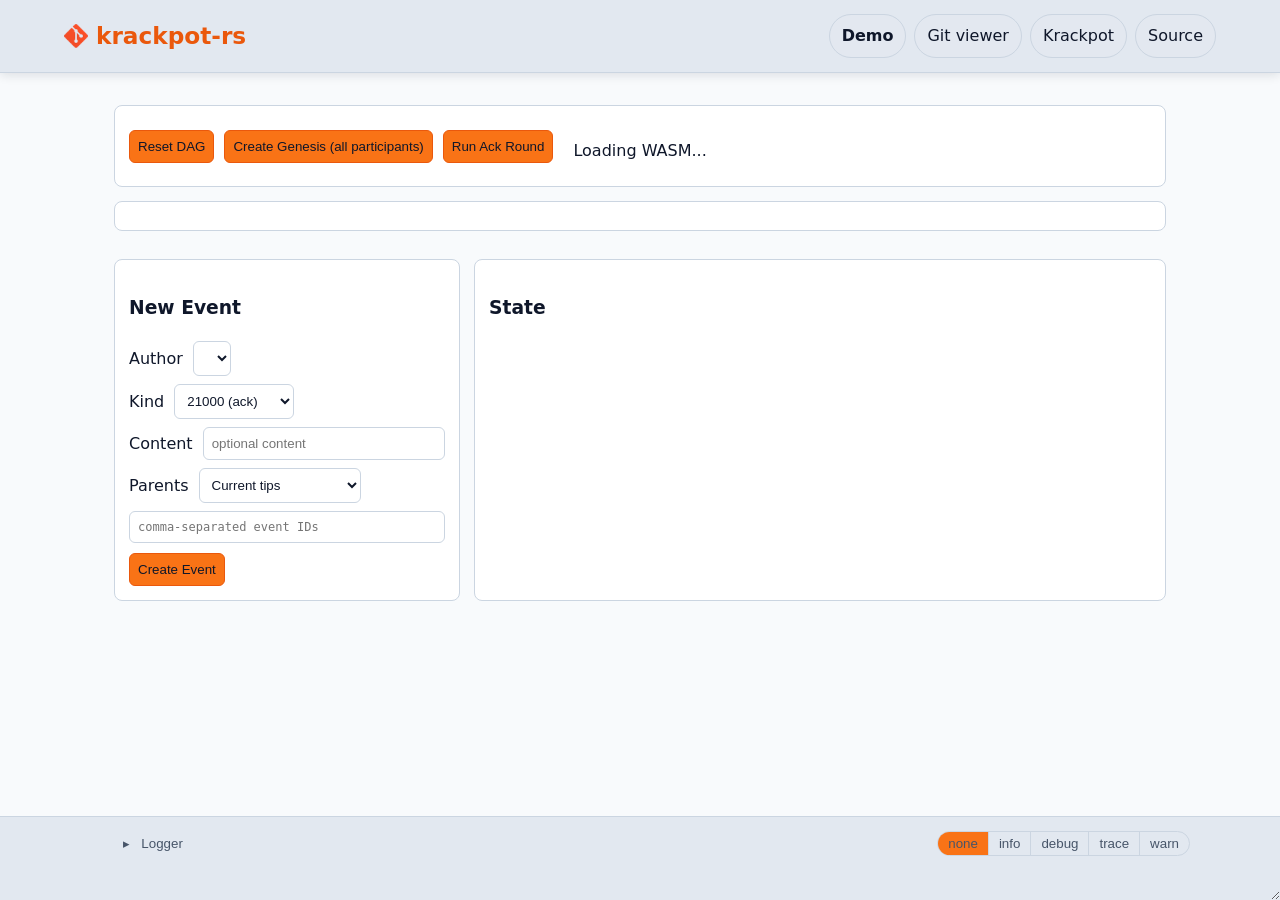
==== demo/index.html @ 695b737f "demo/index.html:add DEFAULT_BOOTSTRAP_PEERS" ====
<!DOCTYPE html>
<html lang="en">
<head>
  <meta charset="UTF-8" />
  <meta name="viewport" content="width=device-width, initial-scale=1.0" />
<meta name="color-scheme" content="light dark" />
<link rel="icon" href="./shared/favicon.ico" />
<link rel="stylesheet" href="../shared/page.css" />
<title>krackpot-rs Demo</title>
<style>
  /* Step 0: map the UI to system light/dark tokens. */
  :root {
    color-scheme: light dark;
    --bg: #0f172a;
    --fg: #e2e8f0;
    --muted: #94a3b8;
    --panel: #111827;
    --surface: #0b1220;
    --surface-strong: #020617;
    --border: #334155;
    --border-strong: #fb923c;
    --input-bg: #020617;
    --input-fg: #e2e8f0;
    --accent: #fb923c;
    --button-bg: #c2410c;
    --button-hover: #ea580c;
    --status-ok: #065f46;
    --status-err: #7f1d1d;
    --shadow: rgba(0,0,0,.45);
  }
  @media (prefers-color-scheme: light) {
    :root {
      --bg: #f8fafc;
      --fg: #0f172a;
      --muted: #475569;
      --panel: #ffffff;
      --surface: #f1f5f9;
      --surface-strong: #e2e8f0;
      --border: #cbd5e1;
      --border-strong: #ea580c;
      --input-bg: #ffffff;
      --input-fg: #0f172a;
      --accent: #ea580c;
      --button-bg: #f97316;
      --button-hover: #ea580c;
      --status-ok: #d1fae5;
      --status-err: #fee2e2;
      --shadow: rgba(15,23,42,.12);
    }
  }
  * { box-sizing:border-box; }
  body { font-family: system-ui, -apple-system, sans-serif; line-height:1.6; margin: 0; padding: 0 0 calc(var(--sticky-footer-space, 88px) + 24px); background:var(--bg); color:var(--fg); }
  .page-content { max-width: 1100px; margin: 2rem auto; padding: 0 1.5rem; }
  h1 { margin: 0 0 6px; color: var(--accent); }
  .muted { color:var(--muted); }
  .panel { background:var(--panel); border:1px solid var(--border); border-radius:8px; padding:14px; margin:14px 0; }
  .row { display:flex; gap:10px; flex-wrap:wrap; align-items:center; }
  input, select, button { background:var(--input-bg); color:var(--input-fg); border:1px solid var(--border); border-radius:6px; padding:8px; }
  button { cursor:pointer; background:var(--button-bg); border-color:var(--border-strong); }
  button { color:var(--button-fg); }
  button:hover { background:var(--button-hover); }
  .status { display:inline-flex; align-items:center; gap:6px; padding:8px 10px; border-radius:6px; margin-top:10px; background:var(--status-bg); }
  .status-dot { width:8px; height:8px; border-radius:999px; background:currentColor; box-shadow:0 0 0 2px var(--surface); }
  .status-idle { color: var(--muted); }
  .status-checking { color: var(--status-checking); }
  .status-available { color: var(--status-available); }
  .status-unavailable { color: var(--status-unavailable); }
  .ok { background:var(--status-ok); }
  .err { background:var(--status-err); }
  .grid { display:grid; grid-template-columns: 1fr 2fr; gap:14px; }
    .chip { display:inline-block; padding:2px 8px; border-radius:999px; font-size:12px; }
    .canonical { background:var(--chip-canonical-bg); color:var(--fg); }
    .pending { background:var(--chip-pending-bg); color:var(--fg); }
    .njump-link { background:transparent; padding:0; color:var(--success-link); text-decoration:none; }
    .njump-link:hover { text-decoration:underline; }
    .event { border:1px solid var(--border); border-radius:8px; padding:10px; margin-bottom:8px; background:var(--surface); }
    .avatar { width: 24px; height: 24px; border-radius: 999px; object-fit: cover; vertical-align: middle; margin-right: 6px; border: 1px solid var(--border); background: var(--surface-strong); }
    .profile-card { border:1px solid var(--border); border-radius:10px; padding:10px; background:var(--surface); cursor:pointer; min-width:180px; }
    .profile-card:hover { border-color:var(--accent); }
    .profile-card .avatar { width: 36px; height: 36px; margin-right: 0; }
    .profile-strip { display:flex; gap:10px; flex-wrap:wrap; }
    .modal-backdrop { position:fixed; inset:0; background:rgba(2,6,23,.72); display:none; align-items:center; justify-content:center; padding:20px; z-index:50; }
    .modal-backdrop.open { display:flex; }
    .modal { max-width:680px; width:100%; background:var(--panel); border:1px solid var(--border); border-radius:12px; padding:16px; box-shadow:0 10px 40px var(--shadow); }
    .modal h3 { margin-top:0; }
    .modal .avatar { width: 56px; height: 56px; margin-right: 12px; }
    .close-btn { margin-left:auto; }
    .sticky-footer { position:fixed; left:0; right:0; bottom:0; background:var(--surface-strong); border-top:1px solid var(--border); padding:10px 20px; z-index:40; resize:vertical; overflow:hidden; min-height:84px; max-height:70vh; }
    .sticky-footer-inner { max-width:1100px; margin:0 auto; }
    .sticky-header { position:sticky; top:0; width:100%; z-index:1000; background:var(--surface-strong); color:var(--fg); border-bottom:1px solid var(--border); box-shadow:0 2px 10px var(--shadow); }
    .header-container { display:flex; justify-content:space-between; align-items:center; max-width:1200px; margin:0 auto; padding:0.9rem 1.5rem; gap:1rem; }
    .header-brand { display:flex; align-items:center; gap:10px; min-width:0; flex:0 1 auto; }
    .header-brand > a { font-size:1.45rem; font-weight:800; color:var(--accent); text-decoration:none; display:inline-flex; align-items:center; gap:8px; line-height:1.1; white-space:nowrap; min-width:0; }
    .brand-icon { width:24px; height:24px; display:block; flex:0 0 auto; }
    .logo-text { display:inline-block; min-width:0; }
    .header-subtitle { margin:0; font-size:12px; line-height:1.3; max-width:56ch; color:var(--muted); }
    .header-nav { display:flex; align-items:center; justify-content:space-between; gap:1rem; min-width:0; width:100%; }
    .nav-links { display:flex; gap:.5rem; list-style:none; margin:0; padding:0; flex-wrap:nowrap; justify-content:flex-end; width:max-content; white-space:nowrap; }
    .nav-links li { flex:0 0 auto; }
    .nav-links a { display:inline-flex; align-items:center; justify-content:center; padding:8px 12px; border:1px solid var(--border); border-radius:999px; background:rgba(255,255,255,.02); color:var(--fg); text-decoration:none; transition:background-color .2s ease, border-color .2s ease, color .2s ease, transform .2s ease; white-space:nowrap; }
    .nav-links a:hover { color:var(--fg); border-color:var(--accent); background:rgba(251,146,60,.12); }
    .nav-link.current { color:var(--button-fg); font-weight:600; }
    .footer-header { display:flex; align-items:center; gap:10px; }
    .footer-toggle { display:inline-flex; align-items:center; gap:8px; background:transparent; border:0; color:inherit; padding:0; }
    .footer-toggle:hover { background:transparent; }
    .footer-status-wrap { flex:0 0 auto; }
    .footer-log-wrap { flex:1 1 auto; min-width:0; }
    .footer-controls { display:flex; align-items:center; justify-content:space-between; gap:12px; width:100%; }
    .footer-level-pills { display:inline-flex; align-items:center; margin-left:auto; flex-wrap:wrap; overflow:hidden; border:1px solid var(--border); border-radius:999px; }
    .footer-pill { border:0; border-right:1px solid var(--border); padding:4px 10px; background:transparent; color:var(--muted); cursor:pointer; border-radius:0; }
    .footer-pill:last-child { border-right:0; }
    .footer-pill.active { background:var(--button-bg); color:var(--button-fg); }
    .footer-chevron { display:inline-block; width:1em; transition:transform .15s ease; }
    .footer-chevron.open { transform:rotate(90deg); }
    .footer-log { margin-top:10px; padding-top:10px; border-top:1px solid var(--border); max-height:180px; overflow:auto; }
    .footer-log-item { display:flex; gap:8px; margin:0 0 6px; }
    .footer-log-time { flex:0 0 auto; color:var(--muted); }
    .mono { font-family: ui-monospace, SFMono-Regular, Menlo, Monaco, Consolas, monospace; font-size:12px; }
    .small { font-size:12px; }
    @media (max-width: 1100px) {
      .page-content { max-width: 100%; }
      .header-container { padding:0.9rem 1.25rem; }
      .nav-links { gap:1rem; }
      .grid { grid-template-columns:1fr 1fr; }
    }
    @media (max-width: 900px) {
      .page-content { margin: 1.25rem auto; padding: 0 1rem; }
      .grid { grid-template-columns:1fr; }
      .header-container { padding:0.9rem 1rem; }
    }
    @media (max-width: 640px) {
      .header-container { gap:.75rem; padding:.85rem 1rem; }
      .nav-links { gap:.4rem; width:max-content; flex-wrap:nowrap; flex-shrink:0; white-space:nowrap; }
      .panel { padding:12px; }
      .row { gap:8px; }
      button, input, select { width:100%; }
    }
    </style>
  </head>
  <body>
    <header id="sharedHeader"></header>
    <main class="page-content">

    <div class="panel">
    <!-- Step 1: load the app and keep the DAG controls visible up front. -->
    <div class="row">
      <button id="resetBtn">Reset DAG</button>
      <button id="seedBtn">Create Genesis (all participants)</button>
      <button id="ackRoundBtn">Run Ack Round</button>
      <span id="status" class="status">Loading WASM...</span>
    </div>
  </div>

  <div class="panel">
    <!-- Step 2: surface the quorum roster so profile state is always visible. -->
    <div id="profileStrip" class="profile-strip"></div>
  </div>

  <div class="grid">
    <!-- Step 3: create new events and inspect the current DAG state. -->
    <form class="panel" id="createForm">
      <h3>New Event</h3>
      <div class="row" style="margin-bottom:8px;">
        <label>Author</label>
        <select id="author"></select>
      </div>

      <div id="profileModalBackdrop" class="modal-backdrop" aria-hidden="true">
        <div class="modal" role="dialog" aria-modal="true" aria-labelledby="profileModalTitle">
          <div class="row" style="align-items:flex-start;">
            <img id="profileModalAvatar" class="avatar" src="" alt="" />
            <div style="flex:1;">
              <h3 id="profileModalTitle"></h3>
              <div id="profileModalMeta" class="small muted"></div>
            </div>
            <button id="profileModalClose" class="close-btn" type="button">Close</button>
          </div>
          <div id="profileModalBody" style="margin-top:12px;"></div>
        </div>
      </div>
      <div class="row" style="margin-bottom:8px;">
        <label>Kind</label>
        <select id="kind">
          <option value="21000" selected>21000 (ack)</option>
          <option value="0">0 (metadata)</option>
          <option value="1">1 (text note)</option>
          <option value="42">42 (message)</option>
        </select>
      </div>
      <div class="row" style="margin-bottom:8px;">
        <label>Content</label>
        <input id="content" placeholder="optional content" style="flex:1;" />
      </div>
      <div class="row" style="margin-bottom:8px;">
        <label>Parents</label>
        <select id="parentsMode">
          <option value="tips">Current tips</option>
          <option value="none">No parents (genesis)</option>
          <option value="custom">Custom IDs</option>
        </select>
      </div>
      <div class="row">
        <input id="customParents" class="mono" style="flex:1;" placeholder="comma-separated event IDs" />
      </div>
      <div class="row" style="margin-top:10px;">
        <button id="createBtn" type="submit">Create Event</button>
      </div>
    </form>

    <div class="panel">
      <h3>State</h3>
      <ul id="stateList" class="small muted" style="margin:8px 0; padding-left:18px;"></ul>
      <div id="events"></div>
    </div>
  </div>

  </main>

  <script type="module">
    import { createSharedHeader } from './shared/page-header.mjs';
    import { resolveHref } from './shared/page-path.js';

    createSharedHeader(document.getElementById('sharedHeader'), {
      title: 'krackpot-rs',
      logoHref: resolveHref('./', window.location.href),
      iconHref: resolveHref('./shared/favicon.ico', window.location.href),
      subtitleHtml: '',
      navItems: [
        { label: 'Demo', current: true },
        { label: 'Git viewer', href: resolveHref('./git/', window.location.href) },
        { label: 'Krackpot', href: resolveHref('./krackpot/', window.location.href) },
        { label: 'Source', href: resolveHref('./krackpot/source/', window.location.href), target: '_blank' },
      ],
    });
  </script>

  <script type="module">
    // Step 4: import the WASM DAG and browser-only Nostr/libp2p helpers.
    import init, { WasmDag } from './pkg/nostr_dag.js';
    import { createReplicatedArchive } from './shared/p2p-archive.mjs';
    import { finalizeEvent, getPublicKey } from 'https://esm.sh/nostr-tools@2.10.4/pure';
    import { neventEncode, npubEncode } from 'https://esm.sh/nostr-tools@2.10.4/nip19';
    import { SimplePool } from 'https://esm.sh/nostr-tools@2.10.4/pool';
    import { createLibp2p } from 'https://esm.sh/libp2p';
    import { autoNAT } from 'https://esm.sh/@libp2p/autonat';
    import { bootstrap } from 'https://esm.sh/@libp2p/bootstrap';
    import { circuitRelayTransport } from 'https://esm.sh/@libp2p/circuit-relay-v2';
    import { dcutr } from 'https://esm.sh/@libp2p/dcutr';
    import { gossipsub } from 'https://esm.sh/@libp2p/gossipsub';
    import { identify } from 'https://esm.sh/@libp2p/identify';
    import { webSockets } from 'https://esm.sh/@libp2p/websockets';
    import { webRTC } from 'https://esm.sh/@libp2p/webrtc';
    import { webRTCDirect } from 'https://esm.sh/@libp2p/webrtc-direct';
    import { noise } from 'https://esm.sh/@chainsafe/libp2p-noise';
    import { yamux } from 'https://esm.sh/@chainsafe/libp2p-yamux';

    // Step 5: define the relay set and durable browser cache keys.
    const RELAYS = [
      'wss://relay.damus.io',
      'wss://nos.lol',
      'wss://relay.nostr.band',
      'wss://relay.primal.net',
      'wss://nostr.wine',
    ];
    const DEFAULT_BOOTSTRAP_PEERS = [
      '/ip4/104.131.131.82/tcp/4001/p2p/QmaCpDMGvV2BGHeYERUEnRQAwe3N8SzbUtfsmvsqQLuvuJ',
      '/dnsaddr/bootstrap.libp2p.io/p2p/QmNnooDu7bfjPFoTZYxMNLWUQJyrVwtbZg5gBMjTezGAJN',
      '/dnsaddr/bootstrap.libp2p.io/p2p/QmQCU2EcMqAqQPR2i9bChDtGNJchTbq5TbXJJ16u19uLTa',
      '/dnsaddr/bootstrap.libp2p.io/p2p/QmbLHAnMoJPWSCR5Zhtx6BHJX9KiKNN6tpvbUcqanj75Nb',
      '/dnsaddr/bootstrap.libp2p.io/p2p/QmcZf59bWwK5XFi76CZX8cbJ4BhTzzA3gU1ZjYZcYW3dwt',
    ];
    const CACHE_KEY = 'krackpot-rs-demo-cache-v1';
    const BOOTSTRAP_KEY = 'krackpot-rs-demo-bootstrap-peers-v1';
    const SITE_URL = 'https://randymcmillan.github.io/krackpot-rs';
    const QUORUM_ID = 'krackpot-rs-quorum-5';
    const PARTICIPANT_NAMES = ['alice', 'bob', 'carol', 'dave', 'eve'];
    const PARTICIPANT_DISPLAY_NAMES = ['Alice', 'Bob', 'Carol', 'Dave', 'Eve'];

    const FED_COUNT = 5;
    let dag = null;
    let participants = [];
    const discoveredParticipants = new Map();
    const events = new Map();
    const njumpAvailability = new Map();
    const pool = new SimplePool();
    const broadcastRelays = new Set(RELAYS);
    const watchedRelays = new Set();
    const retryTimers = new Map();
    const broadcastQueue = [];
    const telemetryLog = [];
    let cachePersistTimer = null;
    let njumpPollTimer = null;
    let profilePollTimer = null;
    let profilePollInFlight = false;
    let participantPollTimer = null;
    let participantPollInFlight = false;
    let broadcastQueueRunning = false;
    let relayDiscoveryStarted = false;
    let distributedArchive = null;
    let suppressSnapshotPersist = false;
    let libp2pPeerId = 'starting...';
    let libp2pModuleCounts = { loaded: 0, failed: 0, total: 0 };

    // Step 6: bind the DOM nodes used by render() and the action handlers.
    const statusEl = document.getElementById('status');
    const authorEl = document.getElementById('author');
    const kindEl = document.getElementById('kind');
    const contentEl = document.getElementById('content');
    const parentsModeEl = document.getElementById('parentsMode');
    const customParentsEl = document.getElementById('customParents');
    const createFormEl = document.getElementById('createForm');
    const stateListEl = document.getElementById('stateList');
    const profileStripEl = document.getElementById('profileStrip');
    const profileModalBackdropEl = document.getElementById('profileModalBackdrop');
    const profileModalAvatarEl = document.getElementById('profileModalAvatar');
    const profileModalTitleEl = document.getElementById('profileModalTitle');
    const profileModalMetaEl = document.getElementById('profileModalMeta');
    const profileModalBodyEl = document.getElementById('profileModalBody');
    const profileModalCloseEl = document.getElementById('profileModalClose');
    const resetBtnEl = document.getElementById('resetBtn');
    const seedBtnEl = document.getElementById('seedBtn');
    const ackRoundBtnEl = document.getElementById('ackRoundBtn');

    const short = (id) => id ? `${id.slice(0, 10)}…` : '-';

    // Step 7: derive deterministic participant keys from stable names.
    async function sha256Bytes(value) {
      const encoded = new TextEncoder().encode(value);
      const digest = await crypto.subtle.digest('SHA-256', encoded);
      return new Uint8Array(digest);
    }

    // Step 8: normalize profile metadata into the shape the UI and relay
    // events expect.
    function createParticipantProfile({
      name,
      displayName,
      about,
      picture,
      website,
      alternateSource,
      profileUrl,
      quorumId,
      quorumEventId = quorumId,
    }) {
      return {
        name,
        display_name: displayName,
        about,
        picture,
        website,
        profile_url: profileUrl,
        alternate_source: alternateSource,
        quorum_id: quorumId,
        quorum_event_id: quorumEventId,
      };
    }

    // Step 9: build public profile/event links used in the detail cards.
    function njumpUrlForEvent(eventId) {
      return `https://njump.me/${neventEncode({ id: eventId })}`;
    }

    function njumpProfileUrlForPubkey(pubkey) {
      return `https://njump.me/${npubEncode(pubkey)}`;
    }

    function nostrProfileUrlForPubkey(pubkey) {
      return `https://nostr.com/${npubEncode(pubkey)}`;
    }

    function profileUrlsForPubkey(pubkey) {
      return [nostrProfileUrlForPubkey(pubkey), njumpProfileUrlForPubkey(pubkey)];
    }

    function pickRandomProfileUrl(pubkey) {
      const urls = profileUrlsForPubkey(pubkey);
      return Math.random() < 0.8 ? urls[0] : urls[1];
    }

    function njumpProbeUrlForEvent(eventId) {
      return `https://njump.me/image/${neventEncode({ id: eventId })}?v=${Date.now()}`;
    }

    // Step 10: lazily probe njump so the UI can show optional deep links.
    function scheduleNjumpPolling() {
      if (njumpPollTimer) return;
      njumpPollTimer = window.setInterval(() => {
        for (const event of events.values()) {
          if (!njumpAvailability.get(event.id)?.available) {
            probeNjump(event.id);
          }
        }
        for (const participant of discoveredParticipants.values()) {
          if (participant.eventId && !njumpAvailability.get(participant.eventId)?.available) {
            probeNjump(participant.eventId);
          }
        }
      }, 15000);
    }

    async function warmProfileUrl(url) {
      try {
        await fetch(url, { method: 'GET', mode: 'no-cors', cache: 'no-store', credentials: 'omit' });
      } catch {
        // Best-effort only; this is just to spread load across sources.
      }
    }

    // Step 11: keep profile sources warm without blocking the main workflow.
    async function warmParticipantProfiles() {
      if (profilePollInFlight || participants.length === 0) return;
      profilePollInFlight = true;

      try {
        const targets = [
          ...participants,
          ...discoveredParticipants.values(),
        ].filter((participant, index, list) => participant?.pk && list.findIndex((p) => p.pk === participant.pk) === index);

        for (const participant of targets) {
          await warmProfileUrl(pickRandomProfileUrl(participant.pk));
          await sleep(250);
        }
      } finally {
        profilePollInFlight = false;
      }
    }

    function scheduleParticipantPolling() {
      if (participantPollTimer) return;
      participantPollTimer = window.setInterval(() => {
        void pollQuorumMemberMetadata();
      }, 10000);
    }

    function scheduleProfilePolling() {
      if (profilePollTimer) return;
      profilePollTimer = window.setInterval(() => {
        void warmParticipantProfiles();
      }, 20000);
    }

    function probeNjump(eventId) {
      if (njumpAvailability.get(eventId)?.available) return;

      const img = new Image();
      img.referrerPolicy = 'no-referrer';
      img.onload = () => {
        njumpAvailability.set(eventId, { available: true, url: njumpUrlForEvent(eventId) });
        render();
      };
      img.onerror = () => {
        if (!njumpAvailability.has(eventId)) {
          njumpAvailability.set(eventId, { available: false, url: njumpUrlForEvent(eventId) });
          render();
        }
      };
      img.src = njumpProbeUrlForEvent(eventId);
      scheduleNjumpPolling();
    }

    // Step 12: centralize status updates so the footer and badges stay in sync.
    function recordTelemetry(kind, detail, ok = true) {
      telemetryLog.push({
        ts: Date.now(),
        kind,
        detail,
        ok,
      });
      if (telemetryLog.length > 250) telemetryLog.splice(0, telemetryLog.length - 250);
    }

    function setStatus(message, ok = true) {
      statusEl.textContent = message;
      statusEl.className = `status ${ok ? 'ok' : 'err'}`;
      recordTelemetry('status', message, ok);
      scheduleCachePersist();
    }

    function setControlsEnabled(enabled) {
      resetBtnEl.disabled = !enabled;
      seedBtnEl.disabled = !enabled;
      ackRoundBtnEl.disabled = !enabled;
    }

    function updateLibp2pFooter() {
      const { loaded, failed, total } = libp2pModuleCounts;
      const moduleText = total ? `modules ${loaded}/${total}${failed ? ` (${failed} failed)` : ''}` : 'modules loading...';
      const peerText = libp2pPeerId && libp2pPeerId !== 'starting...' ? `libp2p: ${libp2pPeerId} | ` : 'libp2p: ';
      window.__sharedFooter?.setState(total && failed ? 'unavailable' : (total && loaded === total ? 'available' : 'checking'), `${peerText}${moduleText}`);
    }

    function setLibp2pStatus(text) {
      libp2pPeerId = text;
      recordTelemetry('libp2p', text, true);
      window.__sharedFooter?.log('libp2p', text);
      updateLibp2pFooter();
      render();
    }

    function setLibp2pModuleCounts(counts) {
      libp2pModuleCounts = counts;
      recordTelemetry('libp2p-modules', `${counts.loaded}/${counts.total}`, counts.failed === 0);
      updateLibp2pFooter();
    }
    window.__setLibp2pModuleCounts = setLibp2pModuleCounts;

    // Step 13: start the optional libp2p node after the page is usable.
    async function initLibp2pNode() {
      try {
        const bootstrapPeers = loadBootstrapPeers();
        const node = await createLibp2p({
          transports: [
            webSockets(),
            webRTC(),
            webRTCDirect(),
            circuitRelayTransport({ discoverRelays: 2 }),
          ],
          connectionEncrypters: [noise()],
          streamMuxers: [yamux()],
          addresses: {
            listen: ['/webrtc', '/p2p-circuit'],
          },
          services: {
            identify: identify(),
            autoNAT: autoNAT(),
            dcutr: dcutr(),
            pubsub: gossipsub({
              allowPublishToZeroTopicPeers: true,
              emitSelf: true,
            }),
          },
          peerDiscovery: bootstrapPeers.length ? [
            bootstrap({
              list: bootstrapPeers,
              interval: 60_000,
              timeout: 3_000,
            }),
          ] : [],
        });
        await node.start();
        window.__libp2pNode = node;
        const describePeerEvent = (event) => event?.detail?.peerId?.toString?.() || event?.detail?.remotePeer?.toString?.() || 'peer';
        node.addEventListener('peer:connect', (event) => {
          recordTelemetry('peer-connect', describePeerEvent(event), true);
          updateLibp2pFooter();
        });
        node.addEventListener('peer:disconnect', (event) => {
          recordTelemetry('peer-disconnect', describePeerEvent(event), true);
          updateLibp2pFooter();
        });
        setLibp2pStatus(node.peerId.toString());
        console.log('Peer ID:', node.peerId.toString());
        distributedArchive = await createReplicatedArchive({
          namespace: CACHE_KEY,
          topic: 'krackpot-rs/demo-state/v1',
          node,
          buildSnapshot: buildArchivePayload,
          applySnapshot: (payload) => {
            if (applyArchivePayload(payload, { remote: true })) {
              setStatus('Restored distributed demo state.', true);
            }
          },
          onStatus: (message, ok) => window.__sharedFooter?.log('archive', message, ok ? 'trace' : 'warn'),
        });
        await distributedArchive.start();
      } catch (e) {
        setLibp2pStatus('');
        console.warn('libp2p bootstrap failed:', e);
      }
    }

    function scheduleRetry(key, fn, delayMs) {
      if (retryTimers.has(key)) return;
      const timer = window.setTimeout(() => {
        retryTimers.delete(key);
        fn();
      }, delayMs);
      retryTimers.set(key, timer);
    }

    function sleep(ms) {
      return new Promise((resolve) => window.setTimeout(resolve, ms));
    }

    function loadBootstrapPeers() {
      const peers = new Set(DEFAULT_BOOTSTRAP_PEERS);
      try {
        const params = new URL(window.location.href).searchParams;
        for (const value of params.getAll('bootstrap')) {
          for (const entry of value.split(/[,\n]/)) {
            const trimmed = entry.trim();
            if (trimmed) peers.add(trimmed);
          }
        }
        const saved = window.localStorage.getItem(BOOTSTRAP_KEY);
        if (saved) {
          for (const entry of saved.split(/[,\n]/)) {
            const trimmed = entry.trim();
            if (trimmed) peers.add(trimmed);
          }
        }
      } catch {
        // Bootstrap peers are optional and best-effort.
      }
      return [...peers];
    }

    function scheduleCachePersist() {
      if (suppressSnapshotPersist) return;
      if (cachePersistTimer) return;
      cachePersistTimer = window.setTimeout(() => {
        cachePersistTimer = null;
        persistCache();
      }, 750);
    }

    function buildArchivePayload() {
      return {
        participants: participants.map((participant) => ({
          pk: participant.pk,
          name: participant.name,
          displayName: participant.displayName,
          about: participant.about,
          picture: participant.picture,
          website: participant.website,
          quorumId: participant.quorumId,
          profile: participant.profile || null,
        })),
        events: [...events.values()],
        discoveredParticipants: [...discoveredParticipants.values()],
        njumpAvailability: [...njumpAvailability.entries()],
        broadcastRelays: [...broadcastRelays],
        telemetry: {
          status: statusEl.textContent,
          libp2pPeerId,
          libp2pModuleCounts,
          relayDiscoveryStarted,
          updatedAt: new Date().toISOString(),
        },
        telemetryLog: telemetryLog.slice(-250),
      };
    }

    function applyArchivePayload(payload, { remote = false } = {}) {
      try {
        if (!payload || typeof payload !== 'object') return false;

        if (Array.isArray(payload.broadcastRelays)) {
          broadcastRelays.clear();
          for (const relay of payload.broadcastRelays) {
            const normalized = normalizeRelayUrl(relay);
            if (normalized) broadcastRelays.add(normalized);
          }
        }

        if (Array.isArray(payload.discoveredParticipants)) {
          discoveredParticipants.clear();
          for (const participant of payload.discoveredParticipants) {
            if (participant?.pk) discoveredParticipants.set(participant.pk, participant);
          }
        }

        if (Array.isArray(payload.njumpAvailability)) {
          njumpAvailability.clear();
          for (const [id, value] of payload.njumpAvailability) {
            if (id) njumpAvailability.set(id, value);
          }
        }

        if (Array.isArray(payload.events) && dag) {
          events.clear();
          for (const event of payload.events.sort((a, b) => a.created_at - b.created_at || a.id.localeCompare(b.id))) {
            if (!event?.id) continue;
            const restoredEvent = {
              id: event.id,
              kind: event.kind,
              pubkey: event.author,
              created_at: event.created_at,
              tags: (event.parents || []).map((parentId) => ['e', parentId]),
              content: event.content,
            };
            dag.insert(JSON.stringify(restoredEvent));
            events.set(event.id, event);
          }
        }

        if (Array.isArray(payload.telemetryLog)) {
          telemetryLog.splice(0, telemetryLog.length, ...payload.telemetryLog.filter((entry) => entry && typeof entry === 'object'));
        }

        suppressSnapshotPersist = remote;
        render();
        return true;
      } catch {
        return false;
      } finally {
        suppressSnapshotPersist = false;
      }
    }

    // Step 14: persist the current demo state to localStorage.
    function persistCache() {
      try {
        const payload = buildArchivePayload();
        window.localStorage.setItem(CACHE_KEY, JSON.stringify(payload));
        void distributedArchive?.syncSnapshot?.();
      } catch {
        // Cache is best-effort only.
      }
    }

    // Step 15: restore the last saved demo state when the page reloads.
    function restoreCache() {
      try {
        const raw = window.localStorage.getItem(CACHE_KEY);
        if (!raw) return false;
        return applyArchivePayload(JSON.parse(raw));
      } catch {
        return false;
      }
    }

    function registerParticipant(participant) {
      if (!participant?.pk) return;
      const existing = discoveredParticipants.get(participant.pk) || {};
      discoveredParticipants.set(participant.pk, {
        ...existing,
        ...participant,
        profile: participant.profile || existing.profile || null,
        pk: participant.pk,
      });
      scheduleCachePersist();
    }

    function participantLabel(pubkey) {
      return discoveredParticipants.get(pubkey)?.name
        || participants.find((p) => p.pk === pubkey)?.name
        || pubkey.slice(0, 8);
    }

    function participantProfile(pubkey) {
      return discoveredParticipants.get(pubkey)?.profile
        || participants.find((p) => p.pk === pubkey)?.profile
        || null;
    }

    function profileLabel(pubkey) {
      return participantProfile(pubkey)?.name
        || participantLabel(pubkey);
    }

    function profileEvents(pubkey) {
      return [...events.values()]
        .filter((event) => event.author === pubkey)
        .sort((a, b) => a.created_at - b.created_at || a.id.localeCompare(b.id));
    }

    function openProfileModal(pubkey) {
      const participant = participants.find((p) => p.pk === pubkey) || {};
      const profile = participantProfile(pubkey) || participant.profile || {};
      const name = profile.name || participant.name || pubkey.slice(0, 8);
      const picture = profile.picture || participant.picture || '';
      const profileUrl = profile.profile_url || nostrProfileUrlForPubkey(pubkey);
      const alternateSource = profile.alternate_source || njumpProfileUrlForPubkey(pubkey);
      const eventsForProfile = profileEvents(pubkey);
      profileModalAvatarEl.src = picture;
      profileModalAvatarEl.alt = `${name} avatar`;
      profileModalTitleEl.textContent = name;
      profileModalMetaEl.textContent = pubkey;
      profileModalBodyEl.innerHTML = `
        <div class="small muted" style="margin-bottom:8px;">${profile.about || participant.about || ''}</div>
        <div class="small" style="margin-bottom:8px;"><span class="muted">Profile:</span> <a href="${profileUrl}" target="_blank" rel="noreferrer noopener">${profileUrl}</a></div>
        <div class="small" style="margin-bottom:8px;"><span class="muted">Fallback:</span> <a href="${alternateSource}" target="_blank" rel="noreferrer noopener">${alternateSource}</a></div>
        <div class="small"><span class="muted">Events:</span></div>
        <ul class="small" style="margin:6px 0 0 18px; padding:0; max-height:240px; overflow:auto;">
          ${eventsForProfile.length
            ? eventsForProfile.map((event) => `<li style="word-break:break-all;"><span class="mono">${event.id}</span> <span class="muted">kind ${event.kind}</span> <span class="muted">${new Date(event.created_at * 1000).toLocaleString()}</span></li>`).join('')
            : '<li>none</li>'}
        </ul>
      `;
      profileModalBackdropEl.classList.add('open');
      profileModalBackdropEl.setAttribute('aria-hidden', 'false');
    }

    function closeProfileModal() {
      profileModalBackdropEl.classList.remove('open');
      profileModalBackdropEl.setAttribute('aria-hidden', 'true');
    }

    function normalizeRelayUrl(url) {
      try {
        const parsed = new URL(url);
        if (parsed.protocol !== 'ws:' && parsed.protocol !== 'wss:') return null;
        return parsed.toString().replace(/\/$/, '');
      } catch {
        return null;
      }
    }

    function addBroadcastRelay(url) {
      const normalized = normalizeRelayUrl(url);
      if (!normalized || broadcastRelays.has(normalized)) return false;
      broadcastRelays.add(normalized);
      watchRelayMetadata(normalized);
      render();
      scheduleCachePersist();
      return true;
    }

    function collectRelayUrls(value, found = new Set()) {
      if (typeof value === 'string') {
        const normalized = normalizeRelayUrl(value);
        if (normalized) found.add(normalized);
        return found;
      }

      if (Array.isArray(value)) {
        for (const item of value) collectRelayUrls(item, found);
        return found;
      }

      if (value && typeof value === 'object') {
        for (const item of Object.values(value)) collectRelayUrls(item, found);
      }

      return found;
    }

    // Step 16: learn about quorum members and relays from incoming events.
    function discoverFromEvent(event) {
      if (event.kind === 10002) {
        for (const tag of event.tags) {
          if (tag[0] === 'r' && tag[1]) addBroadcastRelay(tag[1]);
        }
        return;
      }

      if (event.kind === 0) {
        try {
          const metadata = JSON.parse(event.content || '{}');
          const profile = createParticipantProfile({
            name: metadata.name || event.pubkey.slice(0, 8),
            displayName: metadata.display_name || metadata.displayName || metadata.name || event.pubkey.slice(0, 8),
            about: metadata.about || '',
            picture: metadata.picture || '',
            website: metadata.website || '',
            alternateSource: metadata.alternate_source || metadata.alternateSource || njumpProfileUrlForPubkey(event.pubkey),
            profileUrl: metadata.profile_url || metadata.profileUrl || nostrProfileUrlForPubkey(event.pubkey),
            quorumId: metadata.quorum_id || QUORUM_ID,
            quorumEventId: metadata.quorum_event_id || metadata.quorumId || QUORUM_ID,
          });
          registerParticipant({
            pk: event.pubkey,
            eventId: event.id,
            name: profile.name,
            displayName: profile.display_name,
            about: profile.about,
            picture: profile.picture,
            website: profile.website,
            profile,
          });
          probeNjump(event.id);
          for (const relay of collectRelayUrls(metadata)) {
            addBroadcastRelay(relay);
          }
          render();
        } catch {
          // Ignore malformed metadata.
        }
        return;
      }

      if (event.kind === 3) {
        try {
          const legacy = JSON.parse(event.content || '{}');
          for (const relay of collectRelayUrls(legacy)) addBroadcastRelay(relay);
        } catch {
          // Ignore malformed legacy relay lists.
        }
      }
    }

    // Step 17: subscribe once to the relay metadata feeds and start polling.
    function startRelayDiscovery() {
      if (relayDiscoveryStarted) return;
      relayDiscoveryStarted = true;

      for (const relay of RELAYS) {
        watchRelayMetadata(relay);
      }
      scheduleParticipantPolling();
      scheduleProfilePolling();
      void pollQuorumMemberMetadata();
      void warmParticipantProfiles();
    }

    async function pollQuorumMemberMetadata() {
      if (participantPollInFlight || participants.length === 0) return;
      participantPollInFlight = true;

      try {
        const relays = [...broadcastRelays];
        const maybeEvents = await Promise.resolve(
          pool.querySync(relays, { kinds: [0, 10002, 3] })
        );
        const foundEvents = Array.isArray(maybeEvents)
          ? maybeEvents
          : maybeEvents
            ? [maybeEvents]
            : [];

        for (const event of foundEvents) {
          discoverFromEvent(event);
          probeNjump(event.id);
        }
      } catch (e) {
        setStatus(`Participant metadata poll failed: ${e.message}`, false);
      } finally {
        participantPollInFlight = false;
      }
    }

    function watchRelayMetadata(relayUrl) {
      const normalized = normalizeRelayUrl(relayUrl);
      if (!normalized || watchedRelays.has(normalized)) return;
      watchedRelays.add(normalized);

      pool.subscribeMany(
        [normalized],
        { kinds: [0, 10002, 3], limit: 200 },
        {
          onevent(event) {
            discoverFromEvent(event);
          },
          oneose() {},
        }
      );
    }

    // Step 18: seed the fixed five-participant quorum used by the demo.
    async function initParticipants() {
      participants = await Promise.all(Array.from({ length: FED_COUNT }, async (_, i) => {
        const name = PARTICIPANT_NAMES[i] || `participant${i + 1}`;
        const sk = await sha256Bytes(name);
        const pk = getPublicKey(sk);
        const displayName = PARTICIPANT_DISPLAY_NAMES[i] || `Participant ${i + 1}`;
        const profile = createParticipantProfile({
          name,
          displayName,
          about: `Member ${i + 1} of the krackpot-rs quorum`,
          picture: `https://api.dicebear.com/9.x/identicon/svg?seed=${encodeURIComponent(name)}`,
          website: SITE_URL,
          alternateSource: njumpProfileUrlForPubkey(pk),
          profileUrl: nostrProfileUrlForPubkey(pk),
          quorumId: QUORUM_ID,
        });
        return {
          name,
          displayName,
          profile,
          sk,
          pk,
          quorumId: QUORUM_ID,
          picture: profile.picture,
        };
      }));
      discoveredParticipants.clear();

      authorEl.innerHTML = participants
        .map((p, i) => `<option value="${i}">${p.name} (${p.pk.slice(0, 12)}…)</option>`)
        .join('');
    }

    // Step 19: reset the DAG model and repopulate the local UI state.
    async function resetDag() {
      await initParticipants();
      dag = new WasmDag(JSON.stringify(participants.map((p) => p.pk)));
      events.clear();
      njumpAvailability.clear();
      render();
      setStatus('WASM loaded. DAG reset with 5 participants.', true);
      await publishProfiles();
    }

    function buildMetadataEvent(author, quorumEventId = author.quorumId) {
      const baseProfile = author.profile || {};
      const profile = createParticipantProfile({
        name: baseProfile.name || author.name,
        displayName: baseProfile.display_name || author.displayName,
        about: `${baseProfile.about || author.about} quorum_event_id: ${quorumEventId}.`,
        picture: baseProfile.picture || author.picture,
        website: baseProfile.website || author.website,
        alternateSource: baseProfile.alternate_source || author.profile?.alternate_source || njumpProfileUrlForPubkey(author.pk),
        profileUrl: baseProfile.profile_url || author.profile?.profile_url || nostrProfileUrlForPubkey(author.pk),
        quorumId: baseProfile.quorum_id || author.quorumId,
        quorumEventId,
      });

      return finalizeEvent({
        kind: 0,
        created_at: Math.floor(Date.now() / 1000),
        tags: [],
        content: JSON.stringify(profile),
        pubkey: author.pk,
      }, author.sk);
    }

    function buildQuorumGroupEvent(author, participantPubkeys) {
      const tags = [
        ...participantPubkeys.map((pk) => ['p', pk]),
        ['d', QUORUM_ID],
        ['t', 'krackpot-rs'],
        ['t', 'quorum'],
      ];

      return finalizeEvent({
        kind: 1,
        created_at: Math.floor(Date.now() / 1000),
        tags,
        content: `Quorum member note for ${participants.length} participants.`,
        pubkey: author.pk,
      }, author.sk);
    }

    function currentTips() {
      return JSON.parse(dag.tip_ids());
    }

    function canonicalSet() {
      return new Set(JSON.parse(dag.canonical_ids()));
    }

    function isCanonical(id) {
      return canonicalSet().has(id);
    }

    function resolveParents() {
      const mode = parentsModeEl.value;
      if (mode === 'none') return [];
      if (mode === 'custom') {
        return customParentsEl.value
          .split(',')
          .map((s) => s.trim())
          .filter(Boolean);
      }
      return currentTips();
    }

    // Step 20: create a signed event with the requested parent set.
    function buildEvent(author, kind, content, parentIds) {
      const tags = parentIds.map((id) => ['e', id]);
      const event = {
        kind,
        created_at: Math.floor(Date.now() / 1000),
        tags,
        content,
        pubkey: author.pk,
      };
      return finalizeEvent(event, author.sk);
    }

    // Step 21: insert events into the WASM DAG and mirror them into UI state.
    function insertEvent(event) {
      const result = JSON.parse(dag.insert(JSON.stringify(event)));
      if (result.type === 'Duplicate') {
        throw new Error('Duplicate event');
      }
      probeNjump(event.id);
      events.set(event.id, {
        id: event.id,
        kind: event.kind,
        author: event.pubkey,
        content: event.content,
        created_at: event.created_at,
        parents: event.tags.filter((t) => t[0] === 'e').map((t) => t[1]),
        status: result.type,
      });
      scheduleCachePersist();
    }

    // Step 22: serialize relay publishing so the demo stays predictable.
    function queueBroadcast(eventsToPublish, successLabel) {
      return new Promise((resolve) => {
        broadcastQueue.push({ eventsToPublish, successLabel, resolve });
        if (!broadcastQueueRunning) {
          void drainBroadcastQueue();
        }
      });
    }

    async function drainBroadcastQueue() {
      if (broadcastQueueRunning) return;
      broadcastQueueRunning = true;

      try {
        while (broadcastQueue.length) {
          const { eventsToPublish, successLabel, resolve } = broadcastQueue.shift();
          let published = 0;

          for (const event of eventsToPublish) {
            for (const relay of [...broadcastRelays]) {
              try {
                await Promise.any(pool.publish([relay], event));
                published += 1;
              } catch {
                // Ignore relay-specific publish failures and keep moving.
              }
              await sleep(300);
            }
            await sleep(700);
          }

          if (published > 0) {
            setStatus(`${successLabel} quietly broadcast to ${broadcastRelays.size} relays.`, true);
          } else {
            setStatus(`Local only: broadcast failed for ${successLabel}`, false);
            scheduleRetry(
              `${successLabel}:${eventsToPublish.map((event) => event.id).join(',')}`,
              () => queueBroadcast(eventsToPublish, successLabel),
              30000
            );
          }
          resolve();
        }
      } finally {
        broadcastQueueRunning = false;
      }
    }

    async function publishEvent(event) {
      return queueBroadcast([event], `Event ${event.kind}`);
    }

    async function publishEvents(eventsToPublish, successLabel) {
      return queueBroadcast(eventsToPublish, successLabel);
    }

    function createAckRoundEvents() {
      const tips = currentTips();
      const acks = [];
      for (const author of participants) {
        const event = buildEvent(author, 21000, '', tips);
        insertEvent(event);
        acks.push(event);
      }
      return acks;
    }

    function createGenesisEvents() {
      const seeded = [];
      for (const author of participants) {
        const event = buildEvent(author, 21000, 'genesis', []);
        insertEvent(event);
        seeded.push(event);
      }
      return seeded;
    }

    async function createEvent() {
      try {
        const author = participants[Number(authorEl.value)];
        const kind = Number(kindEl.value);
        const content = contentEl.value.trim();
        const parents = resolveParents();
        const event = kind === 0 && !content
          ? buildMetadataEvent(author)
          : buildEvent(author, kind, content, parents);
        insertEvent(event);
        contentEl.value = '';
        render();
        await publishEvent(event);
      } catch (e) {
        setStatus(`Create failed: ${e.message}`, false);
      }
    }

    async function seedGenesis() {
      try {
        const seeded = createGenesisEvents();
        render();
        await publishEvents(seeded, 'Genesis quorum');
      } catch (e) {
        setStatus(`Seed failed: ${e.message}`, false);
      }
    }

    async function runAckRound() {
      try {
        const acks = createAckRoundEvents();
        render();
        await publishEvents(acks, 'Ack round');
      } catch (e) {
        setStatus(`Ack round failed: ${e.message}`, false);
      }
    }

    async function autoAckUntilCanonical(targetId, maxRounds = 5) {
      for (let round = 1; round <= maxRounds; round++) {
        if (isCanonical(targetId)) return;

        const acks = createAckRoundEvents();
        render();
        await publishEvents(acks, `Auto ack round ${round}`);

        if (isCanonical(targetId)) return;
        await new Promise((resolve) => window.setTimeout(resolve, 500));
      }
    }

    async function bootstrapCanonicality(targetIds, maxRounds = 5) {
      for (let round = 1; round <= maxRounds; round++) {
        if (targetIds.every((id) => isCanonical(id))) return;

        const acks = createAckRoundEvents();
        render();
        await publishEvents(acks, `Bootstrap ack round ${round}`);

        if (targetIds.every((id) => isCanonical(id))) return;
        await sleep(250);
      }
    }

    // Step 23: publish the bootstrap quorum metadata and make it canonical.
    async function publishProfiles() {
      const seeded = createGenesisEvents();
      const participantPubkeys = participants.map((participant) => participant.pk);
      const quorumEvent = buildQuorumGroupEvent(participants[participants.length - 1], participantPubkeys);
      insertEvent(quorumEvent);
      render();
      void publishEvents(seeded, 'Genesis quorum');
      render();
      void publishEvents([quorumEvent], 'Quorum note');

      const profileEvents = participants.map((author) => buildMetadataEvent(author, quorumEvent.id));
      for (const event of profileEvents) {
        insertEvent(event);
      }
      render();
      void publishEvents(profileEvents, 'Quorum metadata');
      await bootstrapCanonicality([
        ...seeded.map((event) => event.id),
        quorumEvent.id,
        ...profileEvents.map((event) => event.id),
      ]);
    }

    // Step 24: render the entire dashboard from the current in-memory state.
    function render() {
      const canonical = canonicalSet();
      const tips = currentTips();
      const list = [...events.values()]
        .filter((event) => event.kind !== 0)
        .sort((a, b) => a.created_at - b.created_at || a.id.localeCompare(b.id));
      const threshold = Math.floor(participants.length / 2);
      const relayList = [...RELAYS].sort();
      const quorumMembers = [...participants].sort((a, b) => a.name.localeCompare(b.name));
      profileStripEl.innerHTML = quorumMembers.map((p) => {
        const profile = p.profile || {};
        const name = profile.name || p.name;
        const picture = profile.picture || p.picture;
        const profileUrl = profile.profile_url || nostrProfileUrlForPubkey(p.pk);
        return `
          <button class="profile-card" type="button" data-pk="${p.pk}">
            <div class="row" style="align-items:center;">
              <img class="avatar" src="${picture}" alt="${name} avatar" />
              <div>
                <div><b>${name}</b></div>
              </div>
            </div>
          </button>
        `;
      }).join('');
      const quorumMemberMarkup = quorumMembers.map((p) => {
        const profile = p.profile || {};
        const discovered = discoveredParticipants.get(p.pk);
        const njump = discovered?.eventId ? njumpAvailability.get(discovered.eventId) : null;
        const njumpLink = njump?.available
          ? ` <a class="njump-link" href="${njump.url}" target="_blank" rel="noreferrer noopener" title="Open in njump">●</a>`
          : '';
        const profileUrl = profile.profile_url || nostrProfileUrlForPubkey(p.pk);
        const picture = profile.picture || p.picture;
        const name = profile.name || p.name;
        return `<li style="word-break:break-all;"><span class="mono">${p.pk}</span> <span class="small muted">(<a href="${profileUrl}" target="_blank" rel="noreferrer noopener" title="Open profile in nostr.com"><img class="avatar" src="${picture}" alt="${name} avatar" /></a><span>${name}</span>)</span>${njumpLink}</li>`;
      }).join('');
      const tipsMarkup = tips.length
        ? tips.map((tip) => {
            const tipEvent = events.get(tip);
            const signerProfile = tipEvent ? participantProfile(tipEvent.author) : null;
            const signerName = tipEvent ? participantLabel(tipEvent.author) : 'unknown';
            const signerUrl = signerProfile?.profile_url || nostrProfileUrlForPubkey(tipEvent?.author || '');
            const signerPicture = signerProfile?.picture || '';
            const signerAvatar = signerPicture
              ? `<a href="${signerUrl}" target="_blank" rel="noreferrer noopener" title="Open profile in nostr.com"><img class="avatar" src="${signerPicture}" alt="${signerName} avatar" /></a>`
              : '';
            const njump = njumpAvailability.get(tip);
            const njumpLink = njump?.available
              ? ` <a class="njump-link" href="${njump.url}" target="_blank" rel="noreferrer noopener" title="Open in njump">●</a>`
              : '';
            return `<li style="word-break:break-all;"><span class="mono">${tip}</span> <span class="small muted">(${signerAvatar}${signerName})</span>${njumpLink}</li>`;
          }).join('')
        : '<li>none</li>';
      stateListEl.innerHTML = `
        <li>${list.length} events</li>
        <li>${canonical.size} canonical</li>
        <li>threshold &gt; ${threshold} of ${participants.length}</li>
        <li>telemetry records: ${telemetryLog.length}</li>
        <li>libp2p peer: <span class="mono">${libp2pPeerId}</span></li>
        <li>quorum members (${quorumMembers.length}):
          <ul style="margin:6px 0 0 16px;">
            ${quorumMemberMarkup}
          </ul>
        </li>
        <li>broadcast relays (${RELAYS.length}):
          <ul style="margin:6px 0 0 16px;">
            ${relayList.map((relay) => `<li style="word-break:break-all;"><span class="mono">${relay}</span></li>`).join('')}
          </ul>
        </li>
        <li>Tips:<ul style="margin:6px 0 0 16px;">${tipsMarkup}</ul></li>
      `;

      document.getElementById('events').innerHTML = list.map((e) => {
        const signerProfile = participantProfile(e.author) || {};
        const who = participantLabel(e.author);
        const stateClass = canonical.has(e.id) ? 'canonical' : 'pending';
        const stateText = canonical.has(e.id) ? 'canonical' : 'pending';
        const njump = njumpAvailability.get(e.id);
        const njumpMarkup = njump?.available
          ? `<a class="njump-link" href="${njump.url}" target="_blank" rel="noreferrer noopener" title="Open in njump">●</a>`
          : '';
        const signerUrl = signerProfile.profile_url || nostrProfileUrlForPubkey(e.author);
        const signerPicture = signerProfile.picture || '';
        const signerAvatar = signerPicture
          ? `<a href="${signerUrl}" target="_blank" rel="noreferrer noopener" title="Open profile in nostr.com"><img class="avatar" src="${signerPicture}" alt="${who} avatar" /></a>`
          : '';
        return `
          <div class="event">
            <div class="row" style="justify-content:space-between;">
              <div><b>${signerAvatar}${who}</b> <span class="small muted">kind ${e.kind}</span></div>
              <div class="row">
                ${njumpMarkup}
                <span class="chip ${stateClass}">${stateText}</span>
              </div>
            </div>
            <div class="mono">id: ${e.id}</div>
            <div class="small" style="word-break:break-all;">parents: ${e.parents.length ? e.parents.join(', ') : 'none'}</div>
            <div class="small">content: ${e.content ? e.content.replace(/[<>&]/g, '') : '""'}</div>
          </div>
        `;
      }).join('');

      setStatus('DAG updated.', true);
      scheduleCachePersist();
    }

    createFormEl.addEventListener('submit', async (e) => {
      e.preventDefault();
      await createEvent();
    });
    profileStripEl.addEventListener('click', (e) => {
      const card = e.target.closest('[data-pk]');
      if (!card) return;
      openProfileModal(card.getAttribute('data-pk'));
    });
    profileModalBackdropEl.addEventListener('click', (e) => {
      if (e.target === profileModalBackdropEl) closeProfileModal();
    });
    profileModalCloseEl.addEventListener('click', closeProfileModal);
    document.getElementById('seedBtn').addEventListener('click', () => { void seedGenesis(); });
    document.getElementById('ackRoundBtn').addEventListener('click', () => { void runAckRound(); });
    document.getElementById('resetBtn').addEventListener('click', () => { void resetDag(); });
    setControlsEnabled(true);
    updateLibp2pFooter();

    try {
      setControlsEnabled(true);
      await init();
      await initParticipants();
      dag = new WasmDag(JSON.stringify(participants.map((p) => p.pk)));
      startRelayDiscovery();
      void initLibp2pNode();
      if (restoreCache()) {
        render();
        setStatus('Restored cached demo state.', true);
      } else {
        await resetDag();
      }
    } catch (e) {
      setStatus(`WASM load failed: ${e.message}`, false);
      setControlsEnabled(true);
    }
  </script>
  <footer id="sharedFooter"></footer>
  <script type="module">
    // Step 25: preload libp2p modules so the footer can report availability.
    import { createLoggerFooter } from './shared/logger-footer.js';
    const modules = [
      ['libp2p', 'https://esm.sh/libp2p'],
      ['@libp2p/interface', 'https://esm.sh/@libp2p/interface'],
      ['@libp2p/peer-id', 'https://esm.sh/@libp2p/peer-id'],
      ['@libp2p/logger', 'https://esm.sh/@libp2p/logger'],
      ['@libp2p/websockets', 'https://esm.sh/@libp2p/websockets'],
      ['@libp2p/webrtc', 'https://esm.sh/@libp2p/webrtc'],
      ['@libp2p/webrtc-direct', 'https://esm.sh/@libp2p/webrtc-direct'],
      ['@libp2p/webtransport', 'https://esm.sh/@libp2p/webtransport'],
      ['@libp2p/circuit-relay-v2', 'https://esm.sh/@libp2p/circuit-relay-v2'],
      ['@libp2p/dcutr', 'https://esm.sh/@libp2p/dcutr'],
      ['@libp2p/tcp', 'https://esm.sh/@libp2p/tcp'],
      ['@libp2p/memory', 'https://esm.sh/@libp2p/memory'],
      ['@chainsafe/libp2p-noise', 'https://esm.sh/@chainsafe/libp2p-noise'],
      ['@chainsafe/libp2p-yamux', 'https://esm.sh/@chainsafe/libp2p-yamux'],
      ['@libp2p/tls', 'https://esm.sh/@libp2p/tls'],
      ['@libp2p/mplex', 'https://esm.sh/@libp2p/mplex'],
      ['@libp2p/plaintext', 'https://esm.sh/@libp2p/plaintext'],
      ['@libp2p/bootstrap', 'https://esm.sh/@libp2p/bootstrap'],
      ['@libp2p/kad-dht', 'https://esm.sh/@libp2p/kad-dht'],
      ['@libp2p/delegated-peer-routing', 'https://esm.sh/@libp2p/delegated-peer-routing'],
      ['@libp2p/delegated-content-routing', 'https://esm.sh/@libp2p/delegated-content-routing'],
      ['@libp2p/mdns', 'https://esm.sh/@libp2p/mdns'],
      ['@chainsafe/discv5', 'https://esm.sh/@chainsafe/discv5'],
      ['@libp2p/gossipsub', 'https://esm.sh/@libp2p/gossipsub'],
      ['@libp2p/floodsub', 'https://esm.sh/@libp2p/floodsub'],
      ['@libp2p/autonat', 'https://esm.sh/@libp2p/autonat'],
      ['@libp2p/autonat-v2', 'https://esm.sh/@libp2p/autonat-v2'],
      ['@libp2p/identify', 'https://esm.sh/@libp2p/identify'],
      ['@libp2p/ping', 'https://esm.sh/@libp2p/ping'],
    ];

    const results = await Promise.allSettled(
      modules.map(async ([name, url]) => [name, await import(url)])
    );
    const registry = {};
    let loaded = 0;
    let failed = 0;

    for (const [index, result] of results.entries()) {
      const [name] = modules[index];
      if (result.status === 'fulfilled') {
        registry[name] = result.value[1];
        loaded += 1;
      } else {
        failed += 1;
        console.warn(`Failed to load ${name}:`, result.reason);
      }
    }

    window.__sharedFooter = createLoggerFooter(document.getElementById('sharedFooter'), {
      title: 'Logger',
      initialState: 'idle',
      initialTitle: 'starting...',
    });
    window.__libp2pModuleRegistry = registry;
    window.__setLibp2pModuleCounts?.({ loaded, failed, total: modules.length });
  </script>
  <script type="module">
    // Step 26: stage the Git viewer example clone and fetch workflow.
    import git from 'https://cdn.jsdelivr.net/npm/isomorphic-git@1.25.0/+esm';
    import http from 'https://cdn.jsdelivr.net/npm/isomorphic-git@1.25.0/http/web/+esm';
    import LightningFS from 'https://cdn.jsdelivr.net/npm/@isomorphic-git/lightning-fs@4.6.0/+esm';

    const fs = new LightningFS('fs');
    const dir = '/repo';
    const krackpotDir = '/krackpot-rs';

    async function cloneRepo(repoUrl, targetDir) {
      await git.clone({
        fs,
        http,
        dir: targetDir,
        corsProxy: 'https://cors.isomorphic-git.org',
        url: repoUrl,
        singleBranch: true,
        depth: 1,
      });
    }

    async function fetchAllTags(repoUrl, targetDir) {
      await git.fetch({
        fs,
        http,
        dir: targetDir,
        corsProxy: 'https://cors.isomorphic-git.org',
        url: repoUrl,
        tags: true,
      });
    }

    function setGitStatus(text) {
      window.__sharedFooter?.log('git', text, 'trace');
    }

    async function runGitWorkflow() {
      try {
        setGitStatus('cloning...');
        await cloneRepo('https://github.com/isomorphic-git/isomorphic-git', dir);
        await fetchAllTags('https://github.com/isomorphic-git/isomorphic-git', dir);
        setGitStatus('cloning krackpot-rs...');
        await cloneRepo('https://github.com/RandyMcMillan/krackpot-rs', krackpotDir);
        await fetchAllTags('https://github.com/RandyMcMillan/krackpot-rs', krackpotDir);

        setGitStatus('reading history...');
        const commits = await git.log({ fs, dir });
        console.log('Latest Commit:', commits[0].commit.message);

        setGitStatus('writing file...');
        await fs.promises.writeFile(`${dir}/example.txt`, 'Hello World!');

        setGitStatus('committing...');
        await git.add({ fs, dir, filepath: 'example.txt' });
        const sha = await git.commit({
          fs,
          dir,
          author: {
            name: 'Developer',
            email: 'dev@example.com',
          },
          message: 'Add example.txt via browser',
        });

        console.log('New Commit SHA:', sha);
        setGitStatus(`done: ${sha}`);
      } catch (e) {
        setGitStatus('unavailable');
        console.warn('git bootstrap failed:', e);
      }
    }

    void runGitWorkflow();
  </script>
  <script type="module">
    // Step 27: opportunistically cache shared dependencies for offline-ish reuse.
    import LightningFS from 'https://cdn.jsdelivr.net/npm/@isomorphic-git/lightning-fs@4.6.0/+esm';

    const depsFs = new LightningFS('deps');
    const depsDir = '/deps';
    const dependencyUrls = [
      'https://esm.sh/nostr-tools@2.10.4/pure',
      'https://esm.sh/nostr-tools@2.10.4/nip19',
      'https://esm.sh/nostr-tools@2.10.4/pool',
      'https://esm.sh/libp2p',
      'https://esm.sh/@libp2p/interface',
      'https://esm.sh/@libp2p/peer-id',
      'https://esm.sh/@libp2p/logger',
      'https://esm.sh/@libp2p/websockets',
      'https://esm.sh/@libp2p/webrtc',
      'https://esm.sh/@libp2p/webrtc-direct',
      'https://esm.sh/@libp2p/webtransport',
      'https://esm.sh/@libp2p/circuit-relay-v2',
      'https://esm.sh/@libp2p/dcutr',
      'https://esm.sh/@libp2p/tcp',
      'https://esm.sh/@libp2p/memory',
      'https://esm.sh/@chainsafe/libp2p-noise',
      'https://esm.sh/@chainsafe/libp2p-yamux',
      'https://esm.sh/@libp2p/tls',
      'https://esm.sh/@libp2p/mplex',
      'https://esm.sh/@libp2p/plaintext',
      'https://esm.sh/@libp2p/bootstrap',
      'https://esm.sh/@libp2p/kad-dht',
      'https://esm.sh/@libp2p/delegated-peer-routing',
      'https://esm.sh/@libp2p/delegated-content-routing',
      'https://esm.sh/@libp2p/mdns',
      'https://esm.sh/@chainsafe/discv5',
      'https://esm.sh/@libp2p/gossipsub',
      'https://esm.sh/@libp2p/floodsub',
      'https://esm.sh/@libp2p/autonat',
      'https://esm.sh/@libp2p/autonat-v2',
      'https://esm.sh/@libp2p/identify',
      'https://esm.sh/@libp2p/ping',
      'https://cdn.jsdelivr.net/npm/isomorphic-git@1.25.0/+esm',
      'https://cdn.jsdelivr.net/npm/isomorphic-git@1.25.0/http/web/+esm',
      'https://cdn.jsdelivr.net/npm/@isomorphic-git/lightning-fs@4.6.0/+esm',
    ];

    function setDepsStatus(text) {
      window.__sharedFooter?.log('deps', text);
    }

    function safeFilename(url) {
      return encodeURIComponent(url).replace(/%2F/g, '_').replace(/%3A/g, '-');
    }

    async function cacheDependency(url) {
      const response = await fetch(url, { mode: 'cors', cache: 'force-cache' });
      if (!response.ok) throw new Error(`${response.status} ${response.statusText}`);
      const text = await response.text();
      await depsFs.promises.writeFile(`${depsDir}/${safeFilename(url)}.mjs`, text);
    }

    async function cacheDependencies() {
      try {
        await depsFs.promises.mkdir(depsDir, { recursive: true });
        setDepsStatus(`caching 0/${dependencyUrls.length}...`);

        let done = 0;
        for (const url of dependencyUrls) {
          try {
            await cacheDependency(url);
          } catch (e) {
            console.warn('dependency cache failed:', url, e);
          } finally {
            done += 1;
            setDepsStatus(`caching ${done}/${dependencyUrls.length}`);
            await new Promise((resolve) => window.setTimeout(resolve, 50));
          }
        }

        setDepsStatus(`cached ${done}/${dependencyUrls.length}`);
      } catch (e) {
        setDepsStatus('unavailable');
        console.warn('dependency cache bootstrap failed:', e);
      }
    }

    void cacheDependencies();
  </script>
</body>
</html>
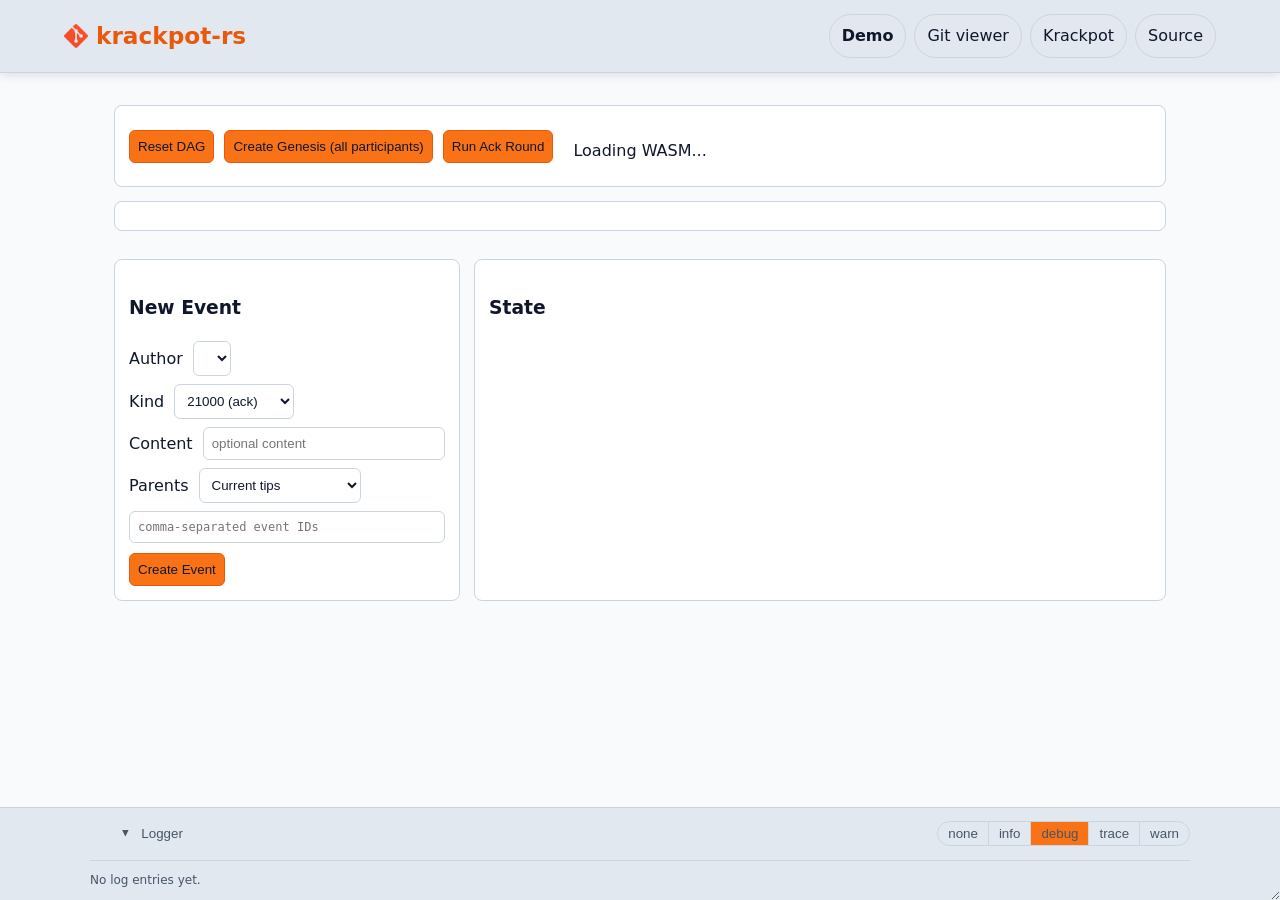
==== commit 1d61bc2c: "demo/shared/libp2p-stack.mjs:shared swarm" ====
--- a/demo/index.html
+++ b/demo/index.html
@@ -237,22 +237,11 @@
   <script type="module">
     // Step 4: import the WASM DAG and browser-only Nostr/libp2p helpers.
     import init, { WasmDag } from './pkg/nostr_dag.js';
+    import { createSharedLibp2pStack, DEFAULT_BOOTSTRAP_PEERS } from './shared/libp2p-stack.mjs';
     import { createReplicatedArchive } from './shared/p2p-archive.mjs';
     import { finalizeEvent, getPublicKey } from 'https://esm.sh/nostr-tools@2.10.4/pure';
     import { neventEncode, npubEncode } from 'https://esm.sh/nostr-tools@2.10.4/nip19';
     import { SimplePool } from 'https://esm.sh/nostr-tools@2.10.4/pool';
-    import { createLibp2p } from 'https://esm.sh/libp2p';
-    import { autoNAT } from 'https://esm.sh/@libp2p/autonat';
-    import { bootstrap } from 'https://esm.sh/@libp2p/bootstrap';
-    import { circuitRelayTransport } from 'https://esm.sh/@libp2p/circuit-relay-v2';
-    import { dcutr } from 'https://esm.sh/@libp2p/dcutr';
-    import { gossipsub } from 'https://esm.sh/@libp2p/gossipsub';
-    import { identify } from 'https://esm.sh/@libp2p/identify';
-    import { webSockets } from 'https://esm.sh/@libp2p/websockets';
-    import { webRTC } from 'https://esm.sh/@libp2p/webrtc';
-    import { webRTCDirect } from 'https://esm.sh/@libp2p/webrtc-direct';
-    import { noise } from 'https://esm.sh/@chainsafe/libp2p-noise';
-    import { yamux } from 'https://esm.sh/@chainsafe/libp2p-yamux';
 
     // Step 5: define the relay set and durable browser cache keys.
     const RELAYS = [
@@ -261,13 +250,6 @@
       'wss://relay.nostr.band',
       'wss://relay.primal.net',
       'wss://nostr.wine',
-    ];
-    const DEFAULT_BOOTSTRAP_PEERS = [
-      '/ip4/104.131.131.82/tcp/4001/p2p/QmaCpDMGvV2BGHeYERUEnRQAwe3N8SzbUtfsmvsqQLuvuJ',
-      '/dnsaddr/bootstrap.libp2p.io/p2p/QmNnooDu7bfjPFoTZYxMNLWUQJyrVwtbZg5gBMjTezGAJN',
-      '/dnsaddr/bootstrap.libp2p.io/p2p/QmQCU2EcMqAqQPR2i9bChDtGNJchTbq5TbXJJ16u19uLTa',
-      '/dnsaddr/bootstrap.libp2p.io/p2p/QmbLHAnMoJPWSCR5Zhtx6BHJX9KiKNN6tpvbUcqanj75Nb',
-      '/dnsaddr/bootstrap.libp2p.io/p2p/QmcZf59bWwK5XFi76CZX8cbJ4BhTzzA3gU1ZjYZcYW3dwt',
     ];
     const CACHE_KEY = 'krackpot-rs-demo-cache-v1';
     const BOOTSTRAP_KEY = 'krackpot-rs-demo-bootstrap-peers-v1';
@@ -491,10 +473,14 @@
       window.__sharedFooter?.setState(total && failed ? 'unavailable' : (total && loaded === total ? 'available' : 'checking'), `${peerText}${moduleText}`);
     }
 
+    function logLibp2p(level, text, state = null) {
+      window.__sharedFooter?.log('libp2p', text, level, state);
+    }
+
     function setLibp2pStatus(text) {
       libp2pPeerId = text;
       recordTelemetry('libp2p', text, true);
-      window.__sharedFooter?.log('libp2p', text);
+      logLibp2p('info', text);
       updateLibp2pFooter();
       render();
     }
@@ -510,48 +496,16 @@
     async function initLibp2pNode() {
       try {
         const bootstrapPeers = loadBootstrapPeers();
-        const node = await createLibp2p({
-          transports: [
-            webSockets(),
-            webRTC(),
-            webRTCDirect(),
-            circuitRelayTransport({ discoverRelays: 2 }),
-          ],
-          connectionEncrypters: [noise()],
-          streamMuxers: [yamux()],
-          addresses: {
-            listen: ['/webrtc', '/p2p-circuit'],
+        const { node } = await createSharedLibp2pStack({
+          bootstrapPeers,
+          onLog: (level, text, state) => logLibp2p(level, text, state),
+          onPeer: ({ kind, peer }) => {
+            recordTelemetry(`peer-${kind}`, peer, kind !== 'disconnect');
+            updateLibp2pFooter();
           },
-          services: {
-            identify: identify(),
-            autoNAT: autoNAT(),
-            dcutr: dcutr(),
-            pubsub: gossipsub({
-              allowPublishToZeroTopicPeers: true,
-              emitSelf: true,
-            }),
-          },
-          peerDiscovery: bootstrapPeers.length ? [
-            bootstrap({
-              list: bootstrapPeers,
-              interval: 60_000,
-              timeout: 3_000,
-            }),
-          ] : [],
         });
-        await node.start();
         window.__libp2pNode = node;
-        const describePeerEvent = (event) => event?.detail?.peerId?.toString?.() || event?.detail?.remotePeer?.toString?.() || 'peer';
-        node.addEventListener('peer:connect', (event) => {
-          recordTelemetry('peer-connect', describePeerEvent(event), true);
-          updateLibp2pFooter();
-        });
-        node.addEventListener('peer:disconnect', (event) => {
-          recordTelemetry('peer-disconnect', describePeerEvent(event), true);
-          updateLibp2pFooter();
-        });
         setLibp2pStatus(node.peerId.toString());
-        console.log('Peer ID:', node.peerId.toString());
         distributedArchive = await createReplicatedArchive({
           namespace: CACHE_KEY,
           topic: 'krackpot-rs/demo-state/v1',
@@ -560,13 +514,15 @@
           applySnapshot: (payload) => {
             if (applyArchivePayload(payload, { remote: true })) {
               setStatus('Restored distributed demo state.', true);
+              logLibp2p('info', 'restored distributed demo state');
             }
           },
-          onStatus: (message, ok) => window.__sharedFooter?.log('archive', message, ok ? 'trace' : 'warn'),
+          onStatus: (message, ok) => logLibp2p(ok ? 'trace' : 'warn', `archive: ${message}`),
         });
         await distributedArchive.start();
       } catch (e) {
         setLibp2pStatus('');
+        logLibp2p('warn', `bootstrap failed: ${e.message}`, 'unavailable');
         console.warn('libp2p bootstrap failed:', e);
       }
     }
@@ -1449,7 +1405,9 @@
       title: 'Logger',
       initialState: 'idle',
       initialTitle: 'starting...',
+      initialLevel: 'debug',
     });
+    window.__sharedFooter.setLevel('debug');
     window.__libp2pModuleRegistry = registry;
     window.__setLibp2pModuleCounts?.({ loaded, failed, total: modules.length });
   </script>
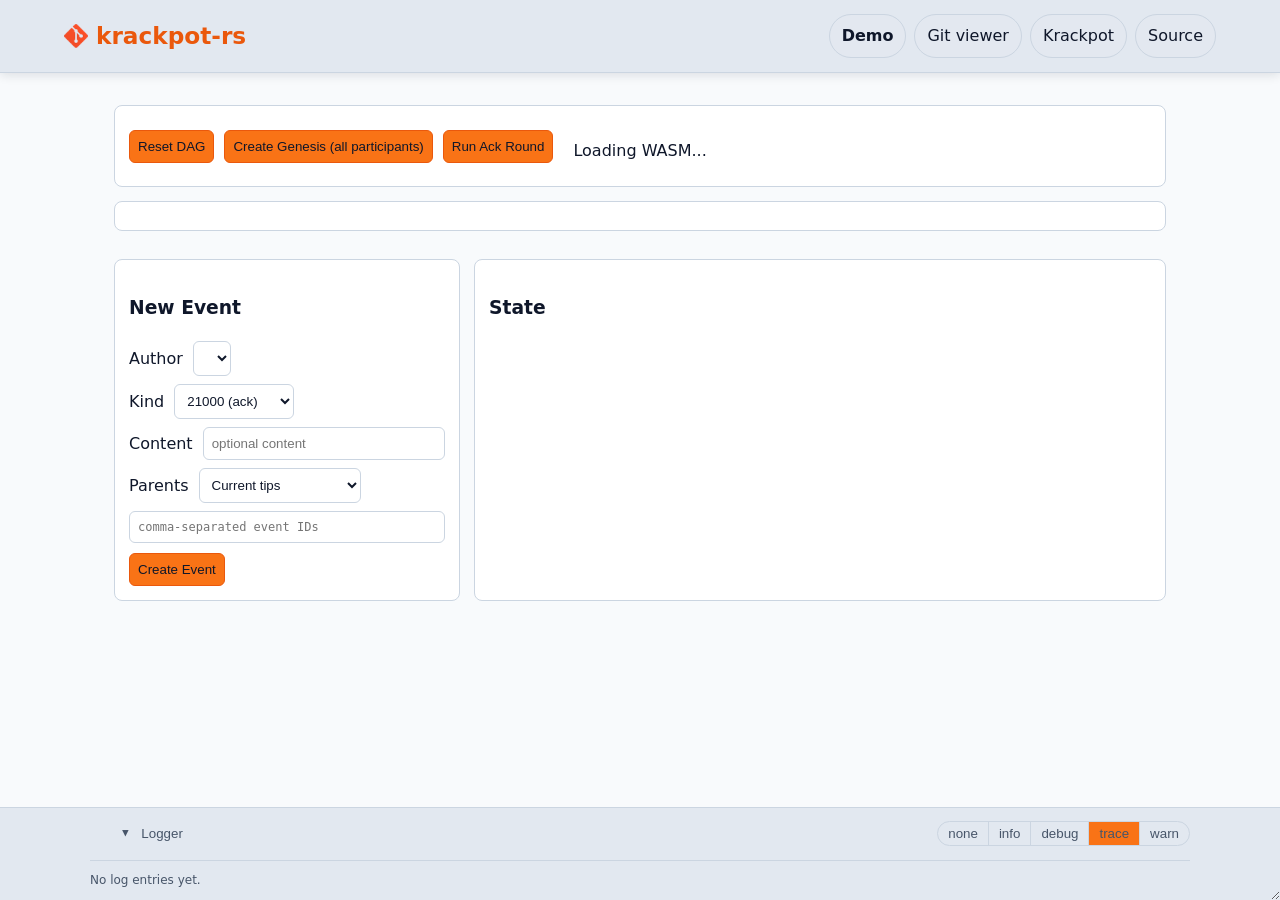
==== commit 9cde8057: "demo:logging" ====
--- a/demo/index.html
+++ b/demo/index.html
@@ -499,8 +499,9 @@
         const { node } = await createSharedLibp2pStack({
           bootstrapPeers,
           onLog: (level, text, state) => logLibp2p(level, text, state),
-          onPeer: ({ kind, peer }) => {
+          onPeer: ({ kind, peer, detail }) => {
             recordTelemetry(`peer-${kind}`, peer, kind !== 'disconnect');
+            logLibp2p('trace', `peer ${kind} detail: ${detail ? JSON.stringify(detail) : 'none'}`, kind === 'connected' ? 'available' : 'checking');
             updateLibp2pFooter();
           },
         });
@@ -1405,9 +1406,9 @@
       title: 'Logger',
       initialState: 'idle',
       initialTitle: 'starting...',
-      initialLevel: 'debug',
+      initialLevel: 'trace',
     });
-    window.__sharedFooter.setLevel('debug');
+    window.__sharedFooter.setLevel('trace');
     window.__libp2pModuleRegistry = registry;
     window.__setLibp2pModuleCounts?.({ loaded, failed, total: modules.length });
   </script>
